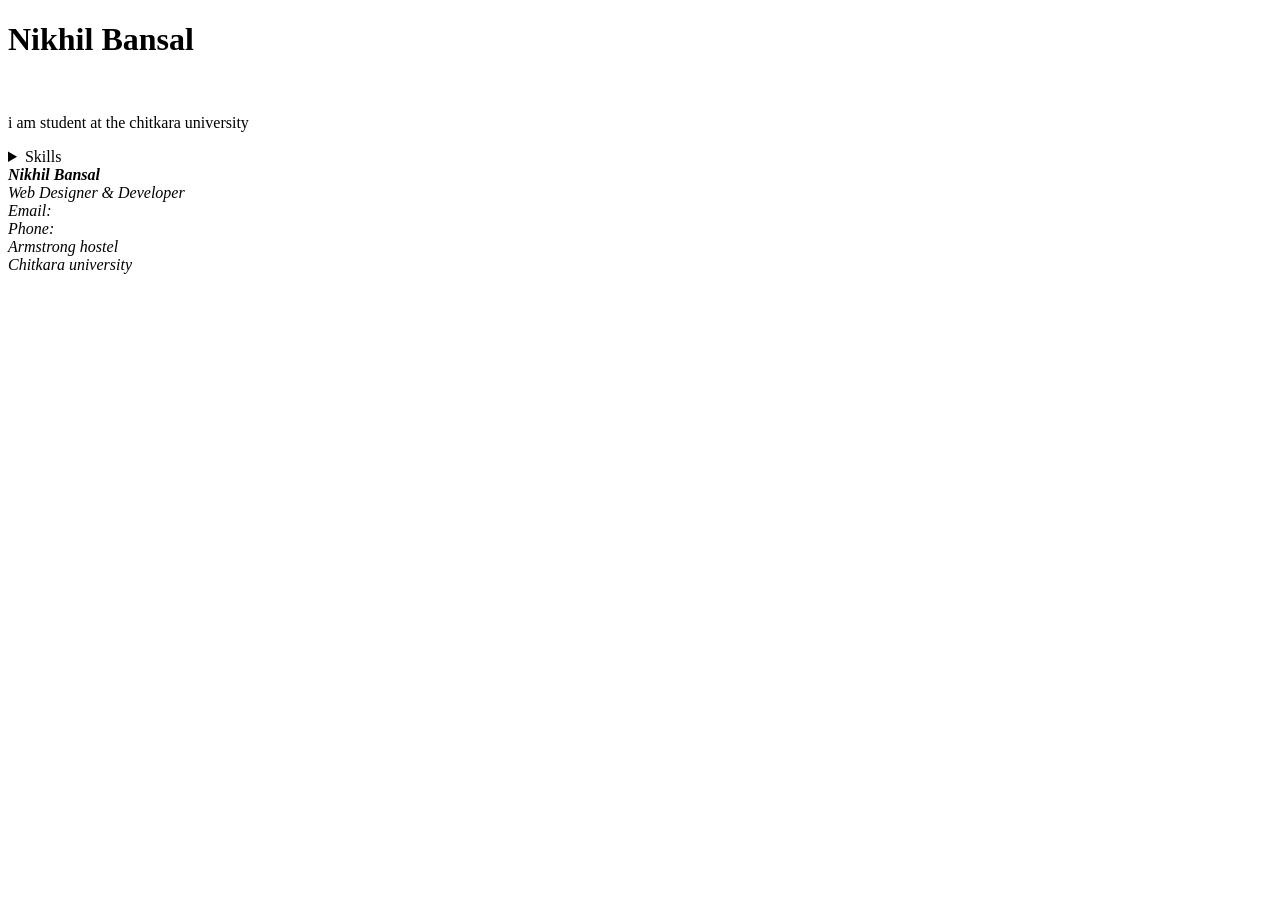
==== profile.html @ a69e99c2 "added file profile.html and picture" ====
<!DOCTYPE html>
<html lang="en">
<head>
    <title> Nikhil Bansal </title>
    <meta charset="UTF-8">
    <meta name = "viewport" content = "width-device-width,intial-scale=1.0">
    <meta name = "description" content="Nikhil Bansal Personal profile page page">
    <meta name = "keywords" content="student at Chitkara university" >
    <meta name ="author" content="Nikhil Bansal">
    <body>
<main>
    <h1> Nikhil Bansal</h1>
    <img src = " " >
  <p>i am student at the chitkara university</p>
</main>
<details>
    <summary> Skills</summary>
    <ul>
        <li>Html</li>
        <li>CSS</li>
        <li>Python</li>
    </ul>
</details>
<address>
  <strong>Nikhil Bansal</strong><br>
  Web Designer & Developer<br>
  Email: <a href="mailto:nikhilbansal541@gmail.com"></a><br>
  Phone: <a href="tel:+91 74048 56176"></a><br>
 
  
  <!-- Physical Address -->
  Armstrong hostel<br>
  Chitkara university
</address>

    </body>
    <footer>

    </footer>

</html>
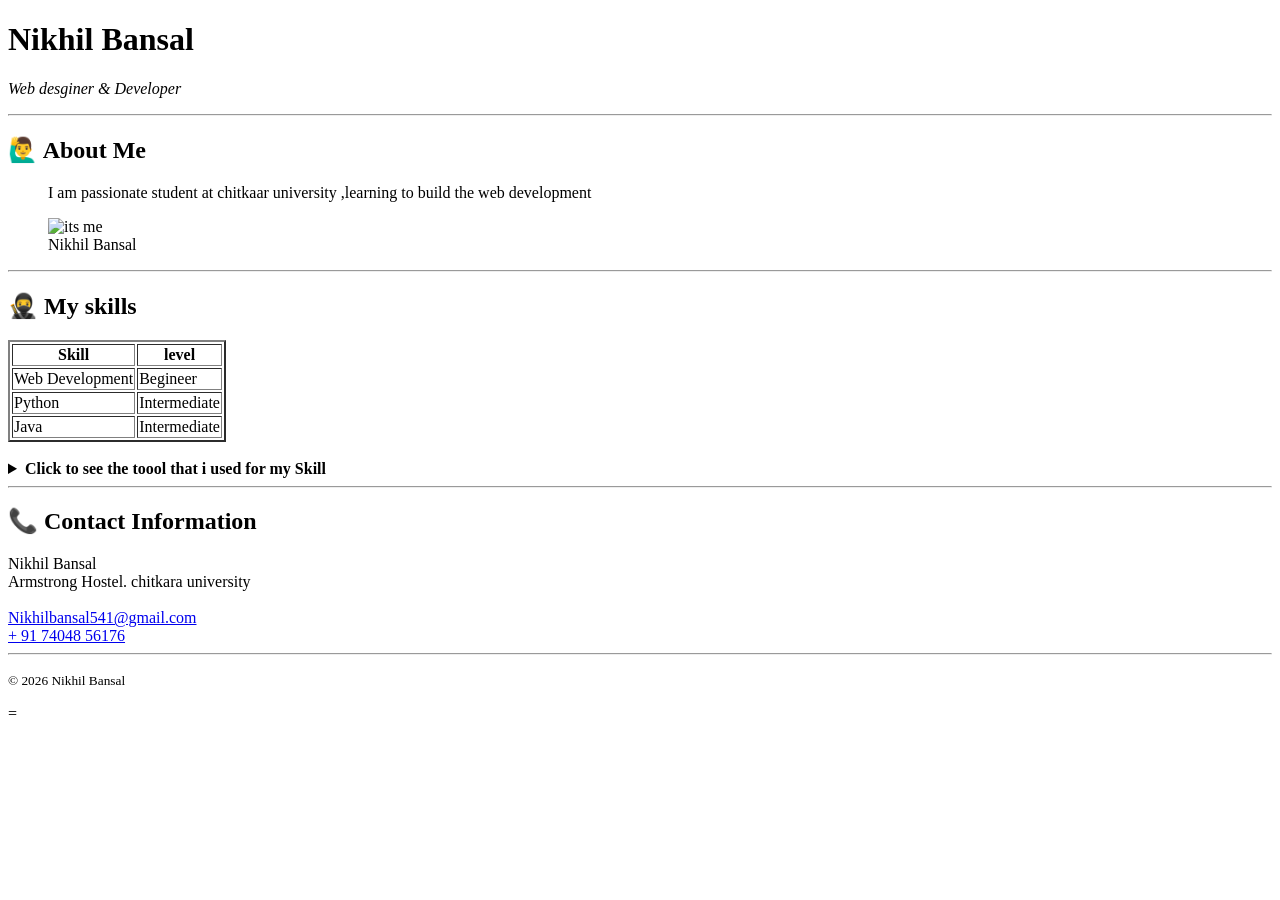
==== commit 6a97494b: "css" ====
--- a/profile.html
+++ b/profile.html
@@ -1,41 +1,103 @@
 <!DOCTYPE html>
 <html lang="en">
-<head>
-    <title> Nikhil Bansal </title>
-    <meta charset="UTF-8">
-    <meta name = "viewport" content = "width-device-width,intial-scale=1.0">
-    <meta name = "description" content="Nikhil Bansal Personal profile page page">
-    <meta name = "keywords" content="student at Chitkara university" >
-    <meta name ="author" content="Nikhil Bansal">
+<head><title > Nikhil Bansal </title>
+     <meta charset="UTF-8">
+    <meta name="viewport" content="width=device-width, initial-scale=1.0">
+    <title>Nikhil Bansal - Profile</title>
+    <meta name="description" content="Nikhil Bansal's personal profile page.">
+    <meta name="keywords" content="student at Chitkara university, web developer">
+    <meta name="author" content="Nikhil Bansal">
+    </head>
+    
     <body>
+<header>
+    <h1 > Nikhil Bansal</h1>
+    <p><em> Web desginer &amp; Developer</em></p>
+    <hr>
+</header>
+
+
 <main>
-    <h1> Nikhil Bansal</h1>
-    <img src = " " >
-  <p>i am student at the chitkara university</p>
+    <section>
+    <h2>🙋‍♂️ About Me</h2>
+    <blockquote> I am passionate student at chitkaar university ,learning to build the web development </blockquote>
+
+<figure>
+    <img src =""   alt = "its me " width = "200" height = "200">
+    <figcaption><bold> Nikhil Bansal</bold></figcaption>
+
+
+</figure>
+</section>
+<hr>
+
+<section>
+    <h2>🥷 My skills </h2>
+    <table border ="2">
+<thead><tr>
+    <th>Skill</th>
+    <th>level</th>
+</tr>
+</thead>
+<tbody>
+    <tr>
+        <td>Web Development </td>
+        <td> Begineer</td>
+    </tr>
+    <tr>
+        <td>Python</td>
+        <td>Intermediate</td>
+    </tr>
+    <tr>
+        <td>Java</td>
+        <td>Intermediate</td>
+
+    </tr>
+
+</tbody>
+    </table>
+<br>
+ 
+
+<details>
+    <summary>
+        <strong>
+            Click to see the toool that i used for my Skill
+        </strong>
+    </summary>
+    <ol>
+        <li> Vs code </li>
+        <li>
+            Online Compiler 
+        </li>
+        <li>
+            Git & Git hub
+        </li>
+
+    </ol>
+</details>
+</section><hr>
+
+<section>
+    <h2> 📞 Contact Information</h2>
+    <div>
+         Nikhil Bansal
+        <br>
+        Armstrong Hostel. chitkara university<br> <br>
+        <a href="mailto: Nikhilbansal541@gmail.com">Nikhilbansal541@gmail.com</a><br>
+        <a href = "tel: +917404856176">+ 91 74048 56176</a><br>
+
+    </div>
+</section>
 </main>
-<details>
-    <summary> Skills</summary>
-    <ul>
-        <li>Html</li>
-        <li>CSS</li>
-        <li>Python</li>
-    </ul>
-</details>
-<address>
-  <strong>Nikhil Bansal</strong><br>
-  Web Designer & Developer<br>
-  Email: <a href="mailto:nikhilbansal541@gmail.com"></a><br>
-  Phone: <a href="tel:+91 74048 56176"></a><br>
+<hr>
+<footer>
+    <p><small>&copy 2026 Nikhil Bansal</small></p>
+</footer>
+
+</body>
+</html>
+
+    
  
-  
-  <!-- Physical Address -->
-  Armstrong hostel<br>
-  Chitkara university
-</address>
-
-    </body>
-    <footer>
-
-    </footer>
-
-</html>+=
